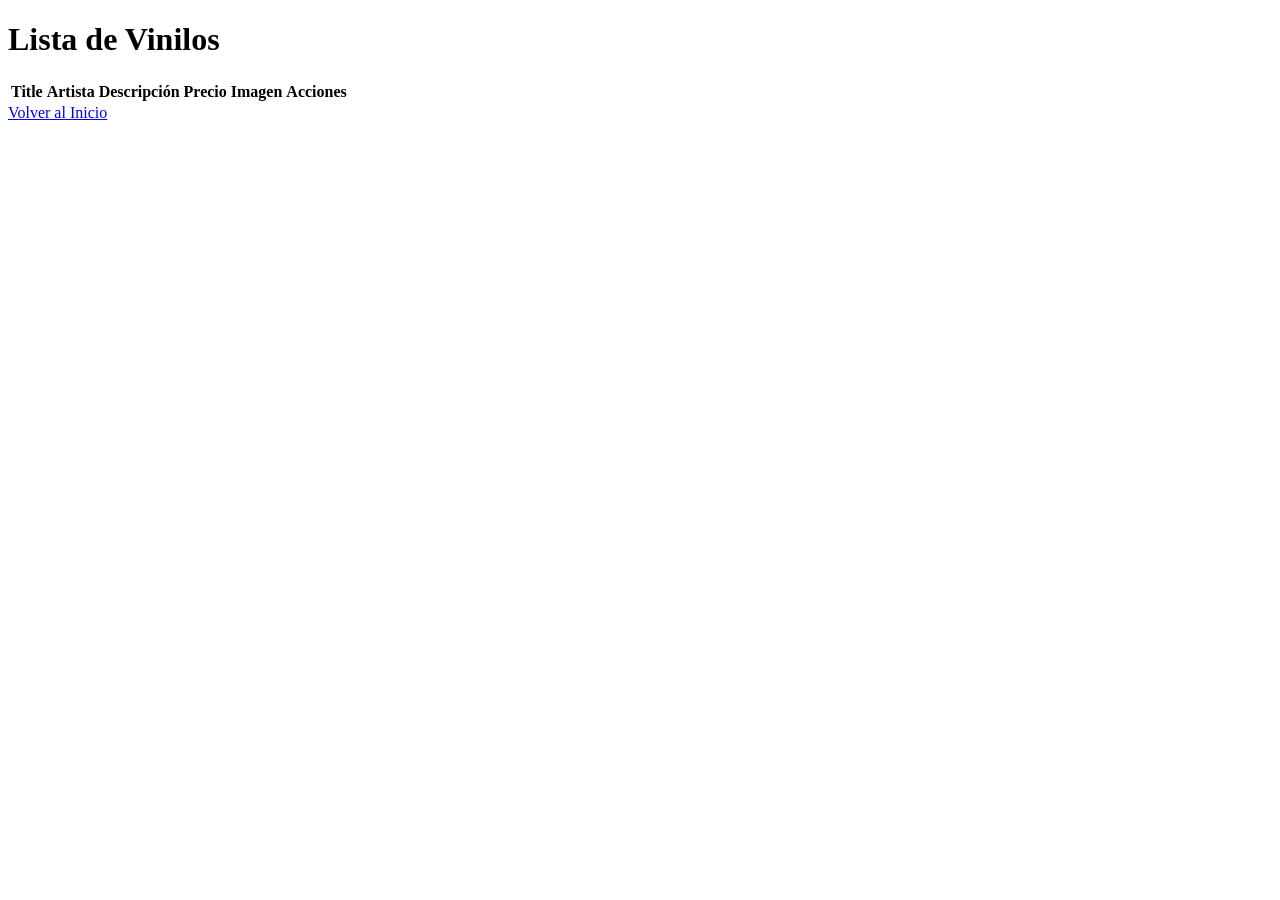
==== list.html @ 178a65f3 "first commit" ====
<!DOCTYPE html>
<html lang="en">
<head>
    <meta charset="UTF-8">
    <meta name="viewport" content="width=device-width, initial-scale=1.0">
    <title>Lista de Vinilos</title>
</head>
<body>
    <div class="container">
        <h1>Lista de Vinilos</h1>
        <table id="vinylTable" class="table">
            <thead>
                <tr>
                    <th>Title</th>
                    <th>Artista</th>
                    <th>Descripción</th>
                    <th>Precio</th>
                    <th>Imagen</th>
                    <th>Acciones</th>
                </tr>
            </thead>
            <tbody>
                <!-- Aquí se agregarán las filas dinámicamente -->
            </tbody>
        </table>
        <a href="index.html">Volver al Inicio</a>
    </div>
    <script src="js/list.js"></script>
    <script src="js/delete.js"></script>
   
</body>
</html>
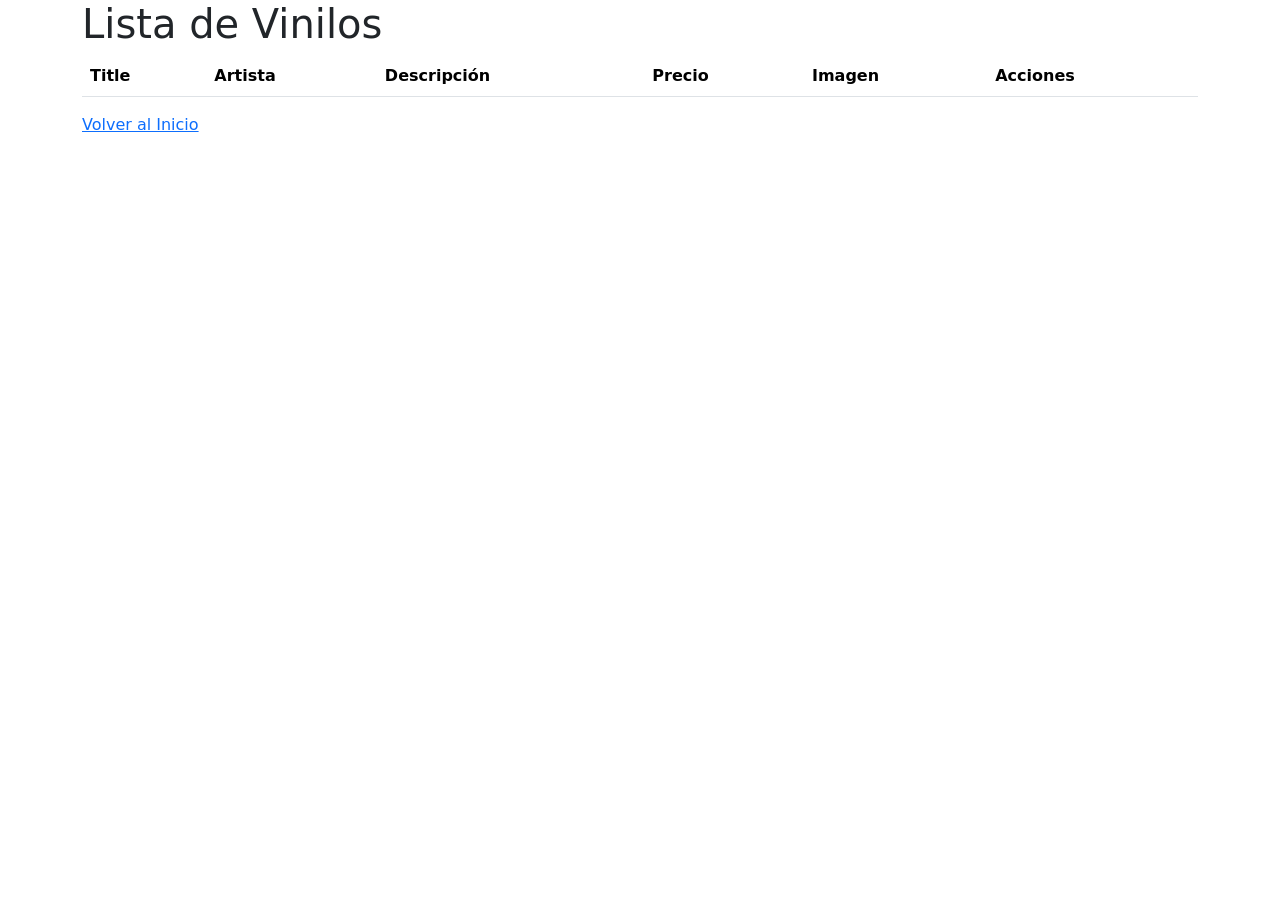
==== commit 7533fc65: "index commit" ====
--- a/list.html
+++ b/list.html
@@ -1,10 +1,17 @@
 <!DOCTYPE html>
 <html lang="en">
+
 <head>
     <meta charset="UTF-8">
     <meta name="viewport" content="width=device-width, initial-scale=1.0">
+    <link href="https://cdn.jsdelivr.net/npm/bootstrap@5.3.3/dist/css/bootstrap.min.css" rel="stylesheet"
+        integrity="sha384-QWTKZyjpPEjISv5WaRU9OFeRpok6YctnYmDr5pNlyT2bRjXh0JMhjY6hW+ALEwIH" crossorigin="anonymous">
+    <script src="https://cdn.jsdelivr.net/npm/bootstrap@5.3.3/dist/js/bootstrap.bundle.min.js"
+        integrity="sha384-YvpcrYf0tY3lHB60NNkmXc5s9fDVZLESaAA55NDzOxhy9GkcIdslK1eN7N6jIeHz"
+        crossorigin="anonymous"></script>
     <title>Lista de Vinilos</title>
 </head>
+
 <body>
     <div class="container">
         <h1>Lista de Vinilos</h1>
@@ -26,7 +33,8 @@
         <a href="index.html">Volver al Inicio</a>
     </div>
     <script src="js/list.js"></script>
-    <script src="js/delete.js"></script>
-   
+    <!--<script src="js/delete.js"></script>-->
+
 </body>
-</html>
+
+</html>
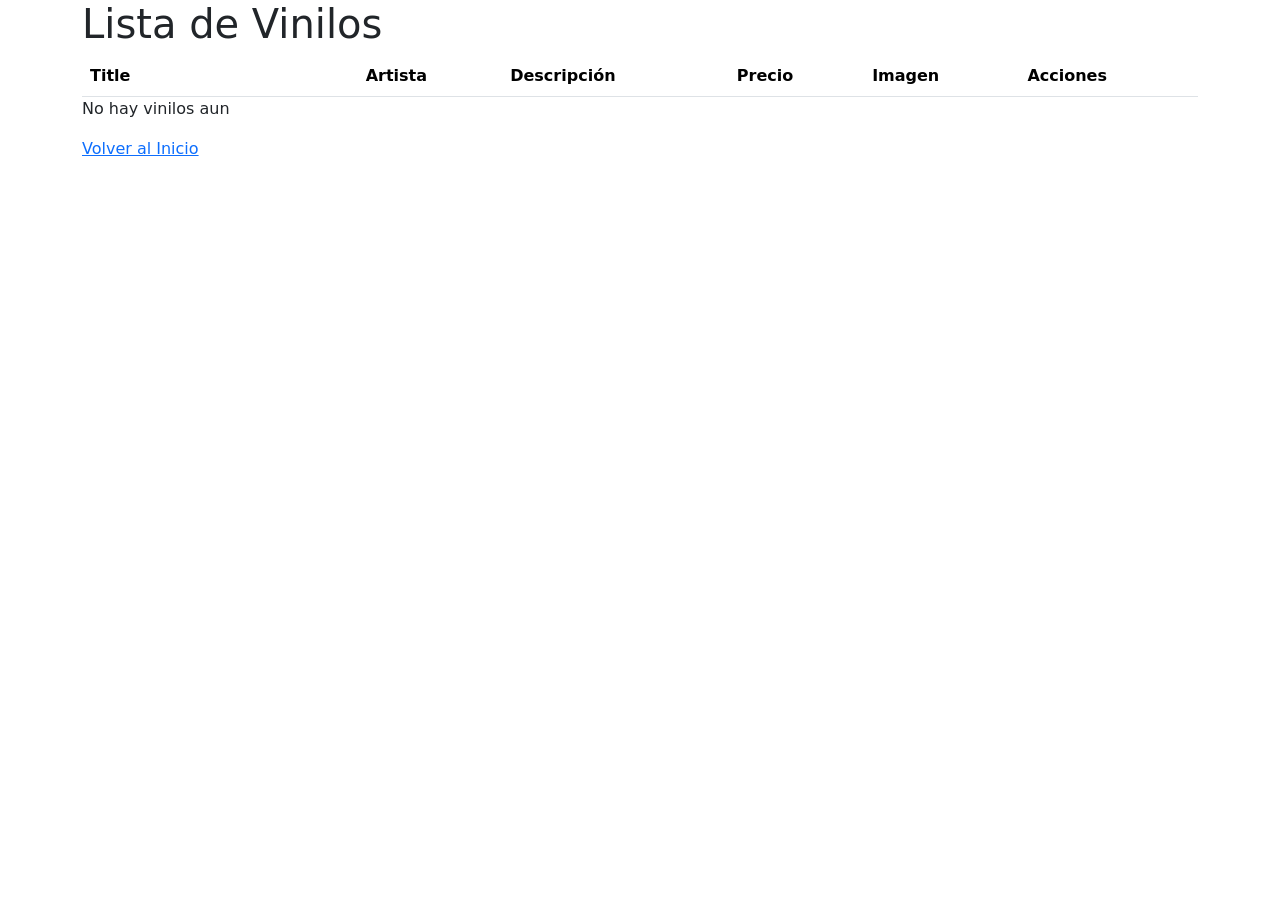
==== commit a10bc704: "crd falta edit commit" ====
--- a/list.html
+++ b/list.html
@@ -9,6 +9,7 @@
     <script src="https://cdn.jsdelivr.net/npm/bootstrap@5.3.3/dist/js/bootstrap.bundle.min.js"
         integrity="sha384-YvpcrYf0tY3lHB60NNkmXc5s9fDVZLESaAA55NDzOxhy9GkcIdslK1eN7N6jIeHz"
         crossorigin="anonymous"></script>
+    <link rel="stylesheet" href="https://cdn.jsdelivr.net/npm/bootstrap-icons@1.11.3/font/bootstrap-icons.min.css">
     <title>Lista de Vinilos</title>
 </head>
 
@@ -33,7 +34,7 @@
         <a href="index.html">Volver al Inicio</a>
     </div>
     <script src="js/list.js"></script>
-    <!--<script src="js/delete.js"></script>-->
+    <script src="js/delete.js"></script>
 
 </body>
 
